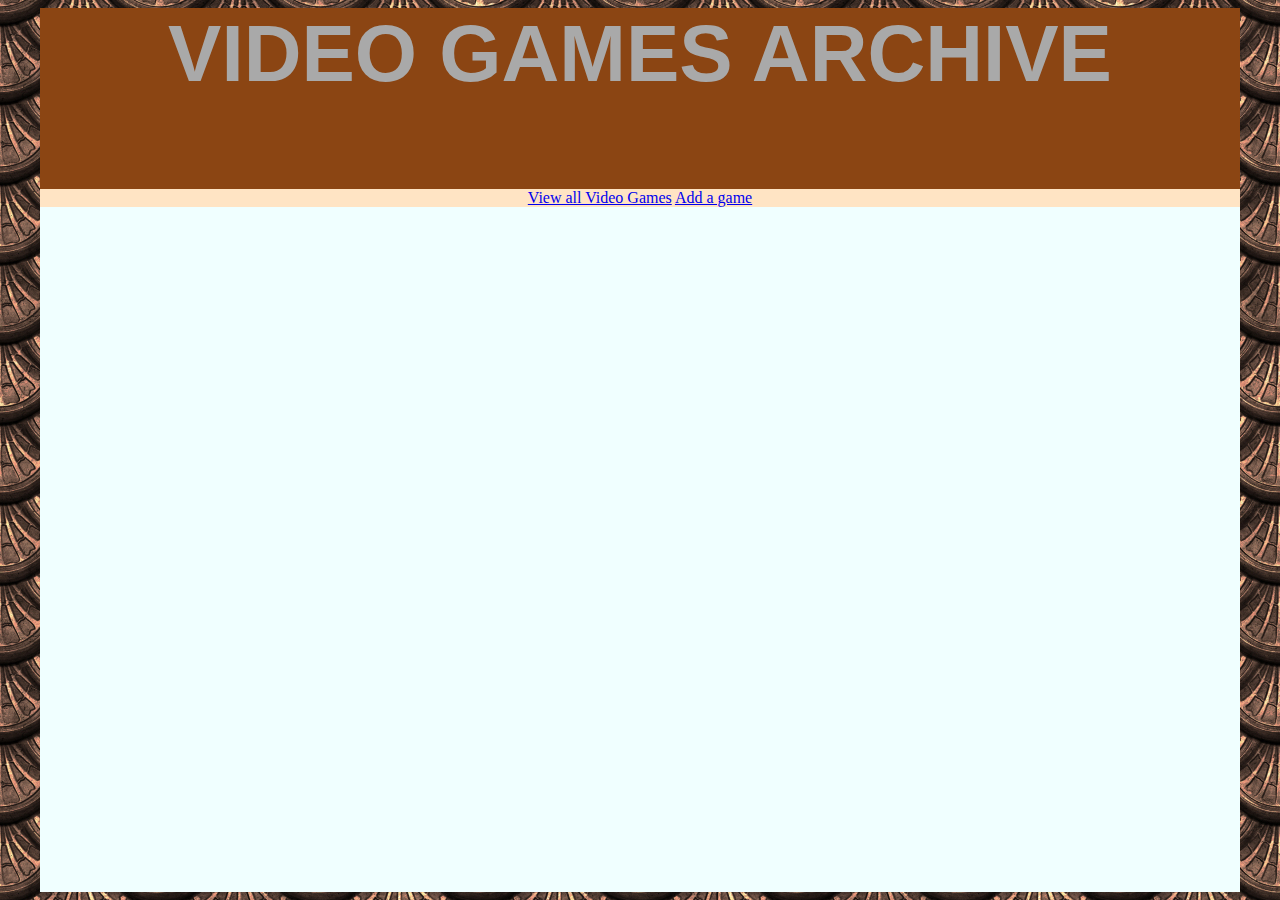
==== web/database/homepage.html @ 688d2d06 "Trying some new things" ====
<html>
    <head>
        <title>Video Game Store</title>
        <link rel="stylesheet" href="homepage.css">
    </head>
    <body>
        <div id="container">
            <header>
                <h1>VIDEO GAMES ARCHIVE</h1>
            </header>
            <div id="subheader">
                <a href="test.html">View all Video Games</a>
                <a href="insert.html">Add a game</a>
            </div>
        
            <?php

            

            ?>
            
        </div>
    </body>
</html>
---- web/database/homepage.css ----
html {
    background-image: url(bg.jpg);
}

#container {
    background-color: azure;
    max-width: 1200px;
    height: 100%;
    margin-left: auto;
    margin-right: auto;
}

header {
    height: 11.3em;
    background-color: saddlebrown;
    
}

header h1 {
    font-family: Helvetica;
    text-align: center;
    font-size: 5em;
    color: darkgrey;
}

#subheader {
    width: 100%;
    background-color: bisque;
    text-align: center;
    
}
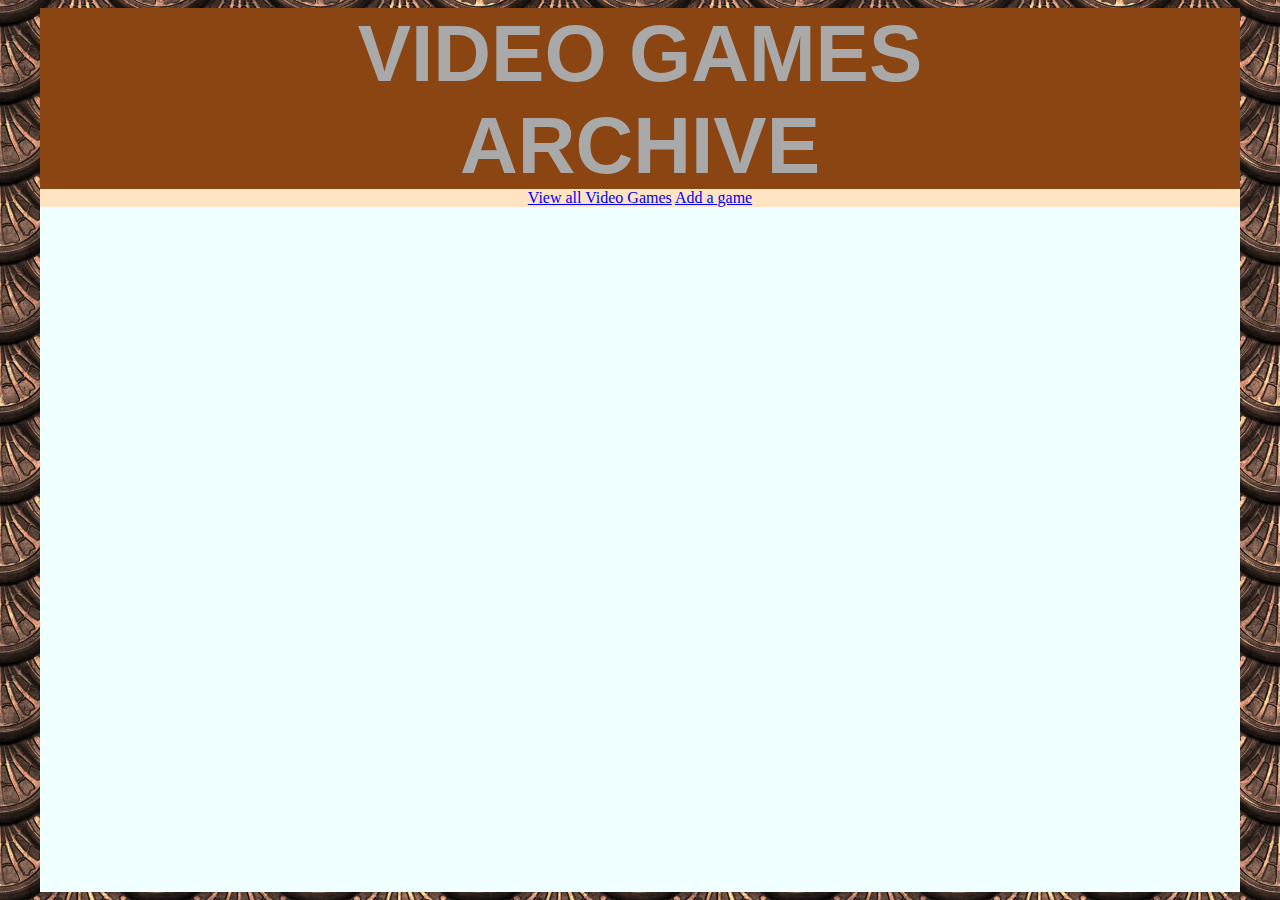
==== commit babcf3ec: "Doing some testing" ====
--- a/web/database/homepage.html
+++ b/web/database/homepage.html
@@ -6,19 +6,23 @@
     <body>
         <div id="container">
             <header>
-                <h1>VIDEO GAMES ARCHIVE</h1>
+                <h1>VIDEO GAMES<br>ARCHIVE</h1>
             </header>
             <div id="subheader">
                 <a href="test.html">View all Video Games</a>
                 <a href="insert.html">Add a game</a>
             </div>
         
+            <p>
             <?php
 
-            
+            require("dbConnect.php");
+
+            $db = get_db();
 
             ?>
-            
+            </p>
+                
         </div>
     </body>
 </html>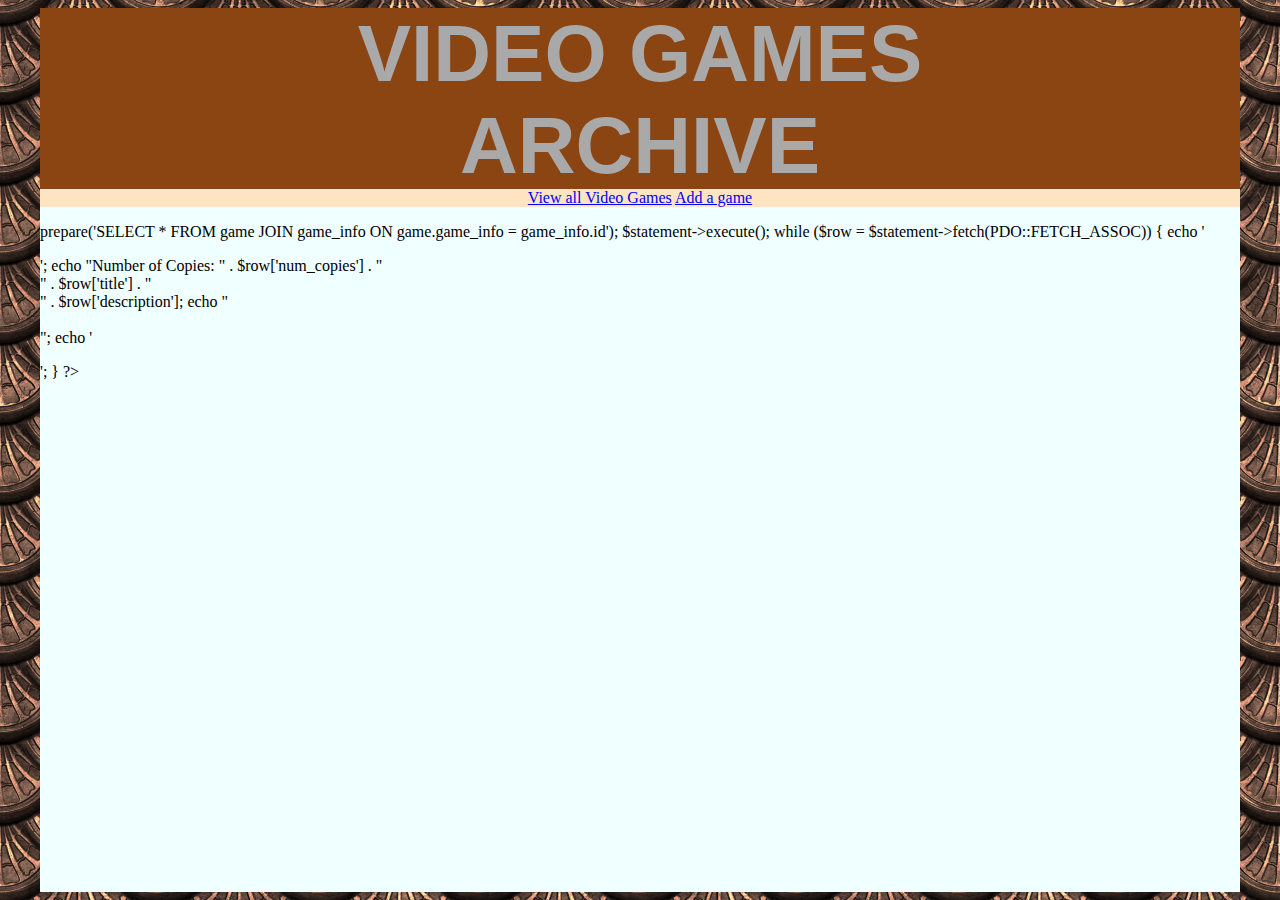
==== commit e581fe6c: "Doing some testing" ====
--- a/web/database/homepage.html
+++ b/web/database/homepage.html
@@ -20,6 +20,20 @@
 
             $db = get_db();
 
+            $statement = $db->prepare('SELECT * FROM game JOIN game_info ON game.game_info = game_info.id');
+            $statement->execute();
+        
+            while ($row = $statement->fetch(PDO::FETCH_ASSOC))
+            {
+                echo '<p>';
+            
+                echo "Number of Copies: " . $row['num_copies'] . "<br>" . $row['title'] . "<br>" . $row['description'];
+            
+                echo "<br><br>";
+            
+                echo '</p>';
+            }
+
             ?>
             </p>
                 
